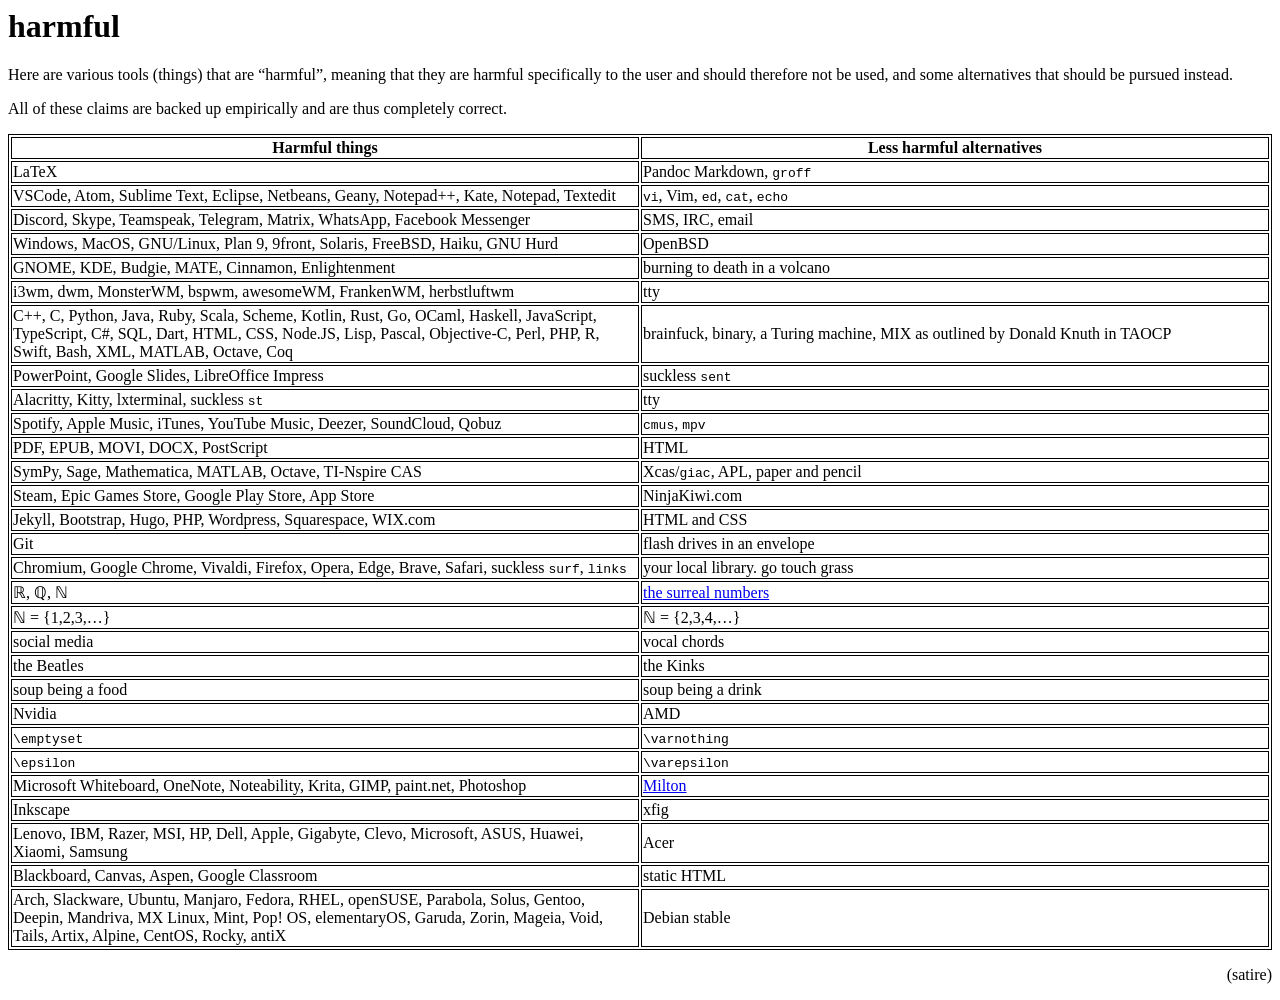
==== index.html @ 9bd18d44 "Rename harmful.html to index.html" ====
<!DOCTYPE html>
<html xmlns="http://www.w3.org/1999/xhtml" lang="" xml:lang="">
<head>
  <meta charset="utf-8" />
  <meta name="generator" content="pandoc" />
  <meta name="viewport" content="width=device-width, initial-scale=1.0, user-scalable=yes" />
  <title>harmful</title>
  <style type="text/css">
      code{white-space: pre-wrap;}
      span.smallcaps{font-variant: small-caps;}
      span.underline{text-decoration: underline;}
      div.column{display: inline-block; vertical-align: top; width: 50%;}
  </style>
  <link rel="stylesheet" href="style.css" />
</head>
<body>
<header>
<h1 class="title">harmful</h1>
</header>
<p>Here are various tools (things) that are “harmful”, meaning that they are harmful specifically to the user and should therefore not be used, and some alternatives that should be pursued instead.</p>
<p>All of these claims are backed up empirically and are thus completely correct.</p>
<table>
<colgroup>
<col style="width: 50%" />
<col style="width: 50%" />
</colgroup>
<thead>
<tr class="header">
<th>Harmful things</th>
<th>Less harmful alternatives</th>
</tr>
</thead>
<tbody>
<tr class="odd">
<td>LaTeX</td>
<td>Pandoc Markdown, <code>groff</code></td>
</tr>
<tr class="even">
<td>VSCode, Atom, Sublime Text, Eclipse, Netbeans, Geany, Notepad++, Kate, Notepad, Textedit</td>
<td><code>vi</code>, Vim, <code>ed</code>, <code>cat</code>, <code>echo</code></td>
</tr>
<tr class="odd">
<td>Discord, Skype, Teamspeak, Telegram, Matrix, WhatsApp, Facebook Messenger</td>
<td>SMS, IRC, email</td>
</tr>
<tr class="even">
<td>Windows, MacOS, GNU/Linux, Plan 9, 9front, Solaris, FreeBSD, Haiku, GNU Hurd</td>
<td>OpenBSD</td>
</tr>
<tr class="odd">
<td>GNOME, KDE, Budgie, MATE, Cinnamon, Enlightenment</td>
<td>burning to death in a volcano</td>
</tr>
<tr class="even">
<td>i3wm, dwm, MonsterWM, bspwm, awesomeWM, FrankenWM, herbstluftwm</td>
<td>tty</td>
</tr>
<tr class="odd">
<td>C++, C, Python, Java, Ruby, Scala, Scheme, Kotlin, Rust, Go, OCaml, Haskell, JavaScript, TypeScript, C#, SQL, Dart, HTML, CSS, Node.JS, Lisp, Pascal, Objective-C, Perl, PHP, R, Swift, Bash, XML, MATLAB, Octave, Coq</td>
<td>brainfuck, binary, a Turing machine, MIX as outlined by Donald Knuth in TAOCP</td>
</tr>
<tr class="even">
<td>PowerPoint, Google Slides, LibreOffice Impress</td>
<td>suckless <code>sent</code></td>
</tr>
<tr class="odd">
<td>Alacritty, Kitty, lxterminal, suckless <code>st</code></td>
<td>tty</td>
</tr>
<tr class="even">
<td>Spotify, Apple Music, iTunes, YouTube Music, Deezer, SoundCloud, Qobuz</td>
<td><code>cmus</code>, <code>mpv</code></td>
</tr>
<tr class="odd">
<td>PDF, EPUB, MOVI, DOCX, PostScript</td>
<td>HTML</td>
</tr>
<tr class="even">
<td>SymPy, Sage, Mathematica, MATLAB, Octave, TI-Nspire CAS</td>
<td>Xcas/<code>giac</code>, APL, paper and pencil</td>
</tr>
<tr class="odd">
<td>Steam, Epic Games Store, Google Play Store, App Store</td>
<td>NinjaKiwi.com</td>
</tr>
<tr class="even">
<td>Jekyll, Bootstrap, Hugo, PHP, Wordpress, Squarespace, WIX.com</td>
<td>HTML and CSS</td>
</tr>
<tr class="odd">
<td>Git</td>
<td>flash drives in an envelope</td>
</tr>
<tr class="even">
<td>Chromium, Google Chrome, Vivaldi, Firefox, Opera, Edge, Brave, Safari, suckless <code>surf</code>, <code>links</code></td>
<td>your local library. go touch grass</td>
</tr>
<tr class="odd">
<td>ℝ, ℚ, ℕ</td>
<td><a href="https://en.m.wikipedia.org/wiki/Surreal_number">the surreal numbers</a></td>
</tr>
<tr class="even">
<td>ℕ = {1,2,3,…}</td>
<td>ℕ = {2,3,4,…}</td>
</tr>
<tr class="odd">
<td>social media</td>
<td>vocal chords</td>
</tr>
<tr class="even">
<td>the Beatles</td>
<td>the Kinks</td>
</tr>
<tr class="odd">
<td>soup being a food</td>
<td>soup being a drink</td>
</tr>
<tr class="even">
<td>Nvidia</td>
<td>AMD</td>
</tr>
<tr class="odd">
<td><code>\emptyset</code></td>
<td><code>\varnothing</code></td>
</tr>
<tr class="even">
<td><code>\epsilon</code></td>
<td><code>\varepsilon</code></td>
</tr>
<tr class="odd">
<td>Microsoft Whiteboard, OneNote, Noteability, Krita, GIMP, paint.net, Photoshop</td>
<td><a href="https://www.miltonpaint.com/">Milton</a></td>
</tr>
<tr class="even">
<td>Inkscape</td>
<td>xfig</td>
</tr>
<tr class="odd">
<td>Lenovo, IBM, Razer, MSI, HP, Dell, Apple, Gigabyte, Clevo, Microsoft, ASUS, Huawei, Xiaomi, Samsung</td>
<td>Acer</td>
</tr>
<tr class="even">
<td>Blackboard, Canvas, Aspen, Google Classroom</td>
<td>static HTML</td>
</tr>
<tr class="odd">
<td>Arch, Slackware, Ubuntu, Manjaro, Fedora, RHEL, openSUSE, Parabola, Solus, Gentoo, Deepin, Mandriva, MX Linux, Mint, Pop! OS, elementaryOS, Garuda, Zorin, Mageia, Void, Tails, Artix, Alpine, CentOS, Rocky, antiX</td>
<td>Debian stable</td>
</tr>
</tbody>
</table>
<footer>
<p style="text-align:right;">
(satire)
</p>
</footer>
</body>
</html>
---- style.css ----
table, tbody, tr, thead, th, td {
	border: 1px solid black;
}

h1 {
	margin-top: 0;
}
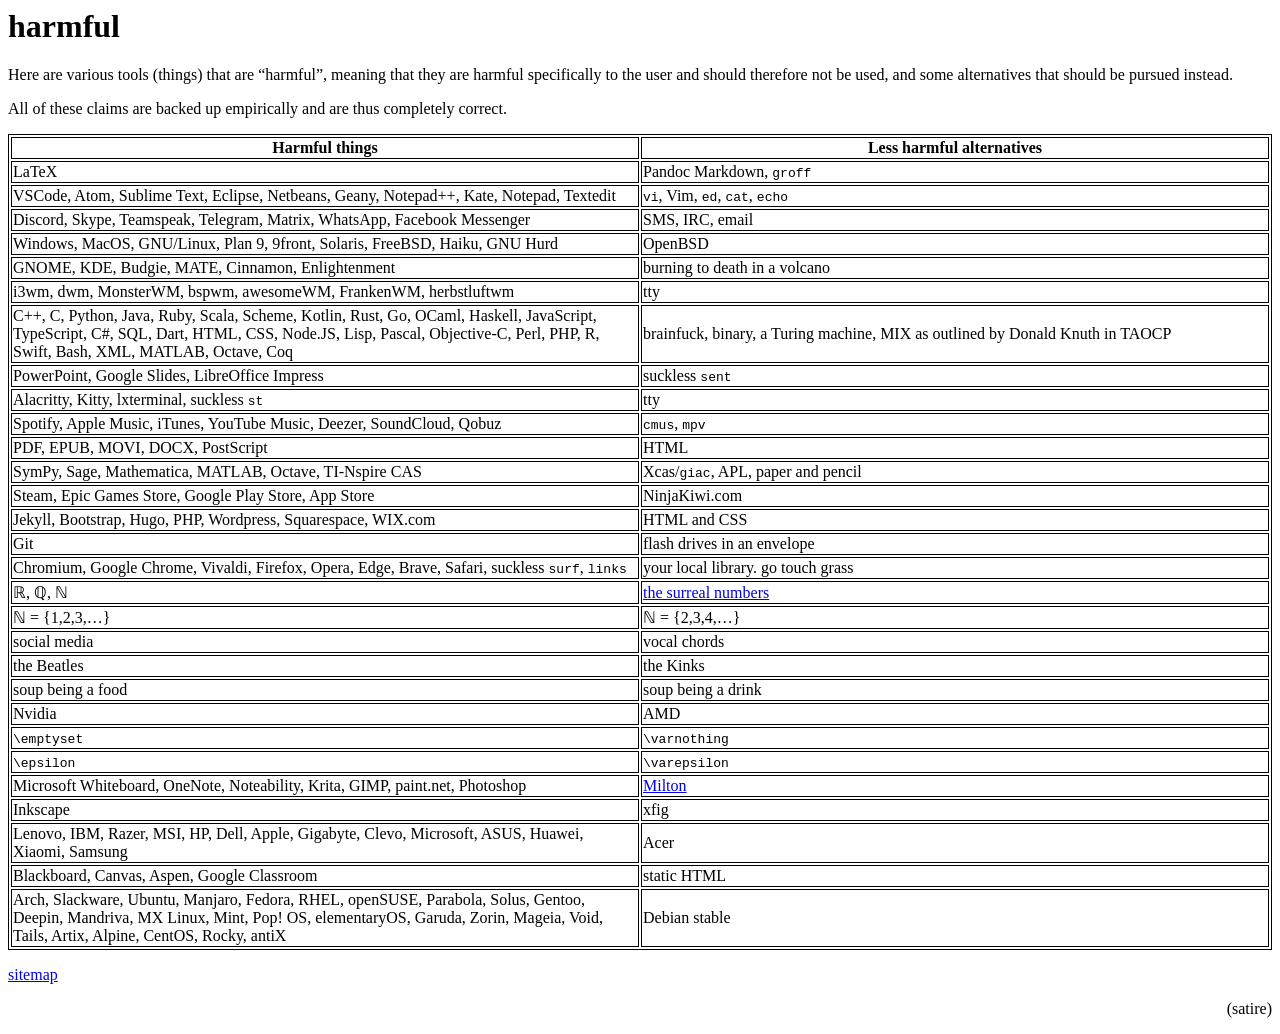
==== commit 9e94a798: "Update index.html" ====
--- a/index.html
+++ b/index.html
@@ -149,7 +149,7 @@
 </tr>
 </tbody>
 </table>
-<footer>
+  <footer><p><a href="https://benrosenberg.info/sitemap">sitemap</a> </p>
 <p style="text-align:right;">
 (satire)
 </p>
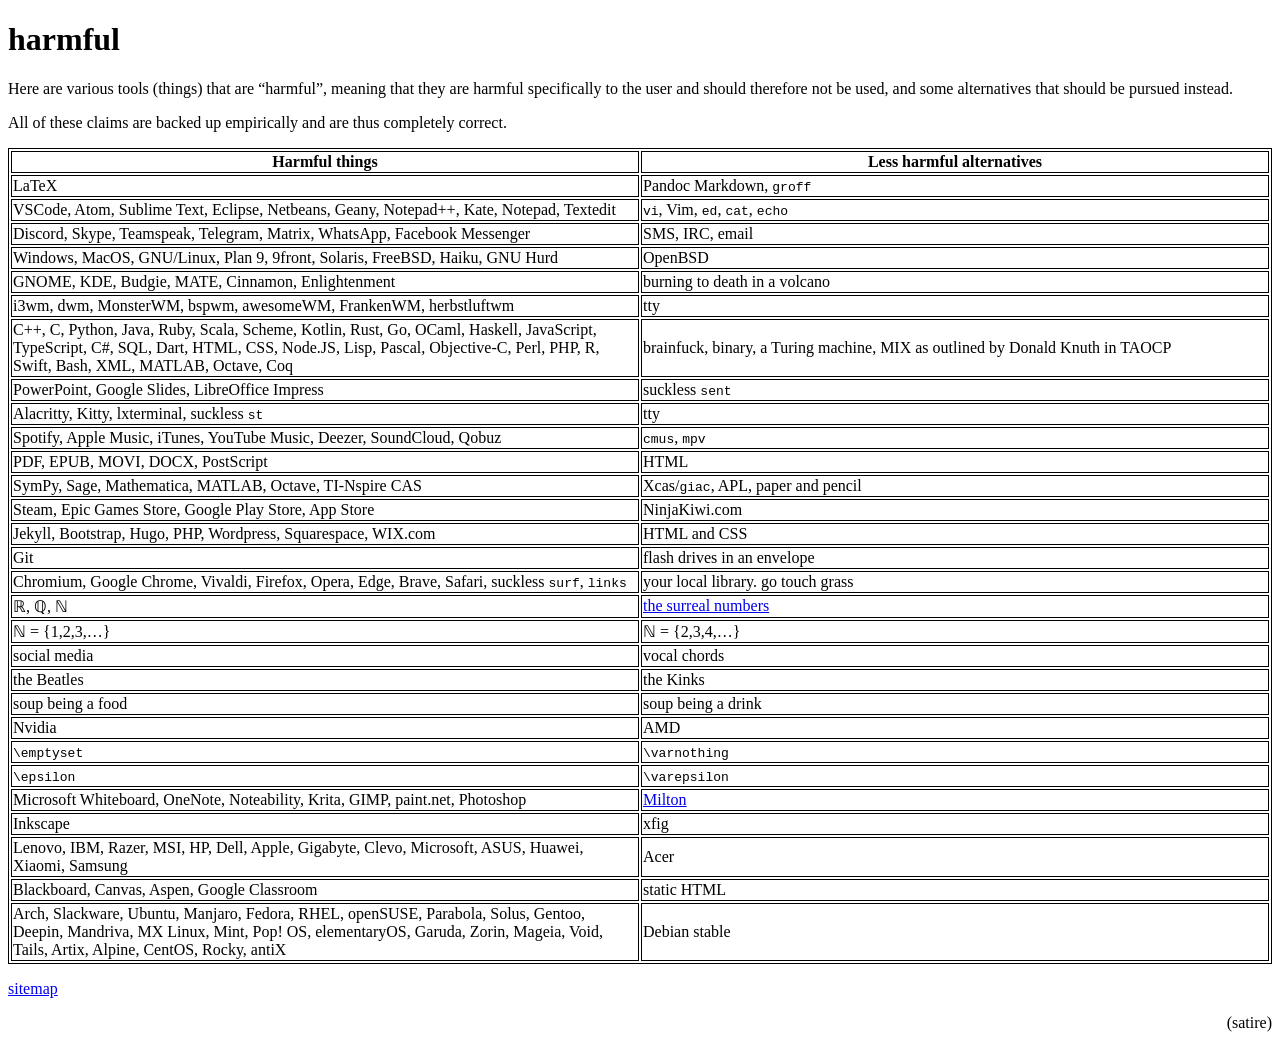
==== commit c9ce4bcc: "Update index.html" ====
--- a/index.html
+++ b/index.html
@@ -10,8 +10,11 @@
       span.smallcaps{font-variant: small-caps;}
       span.underline{text-decoration: underline;}
       div.column{display: inline-block; vertical-align: top; width: 50%;}
+      table, tbody, tr, thead, th, td {
+        border: 1px solid black;
+      }
   </style>
-  <link rel="stylesheet" href="style.css" />
+  <link rel="stylesheet" href="https://benrosenberg.info/style.css" />
 </head>
 <body>
 <header>
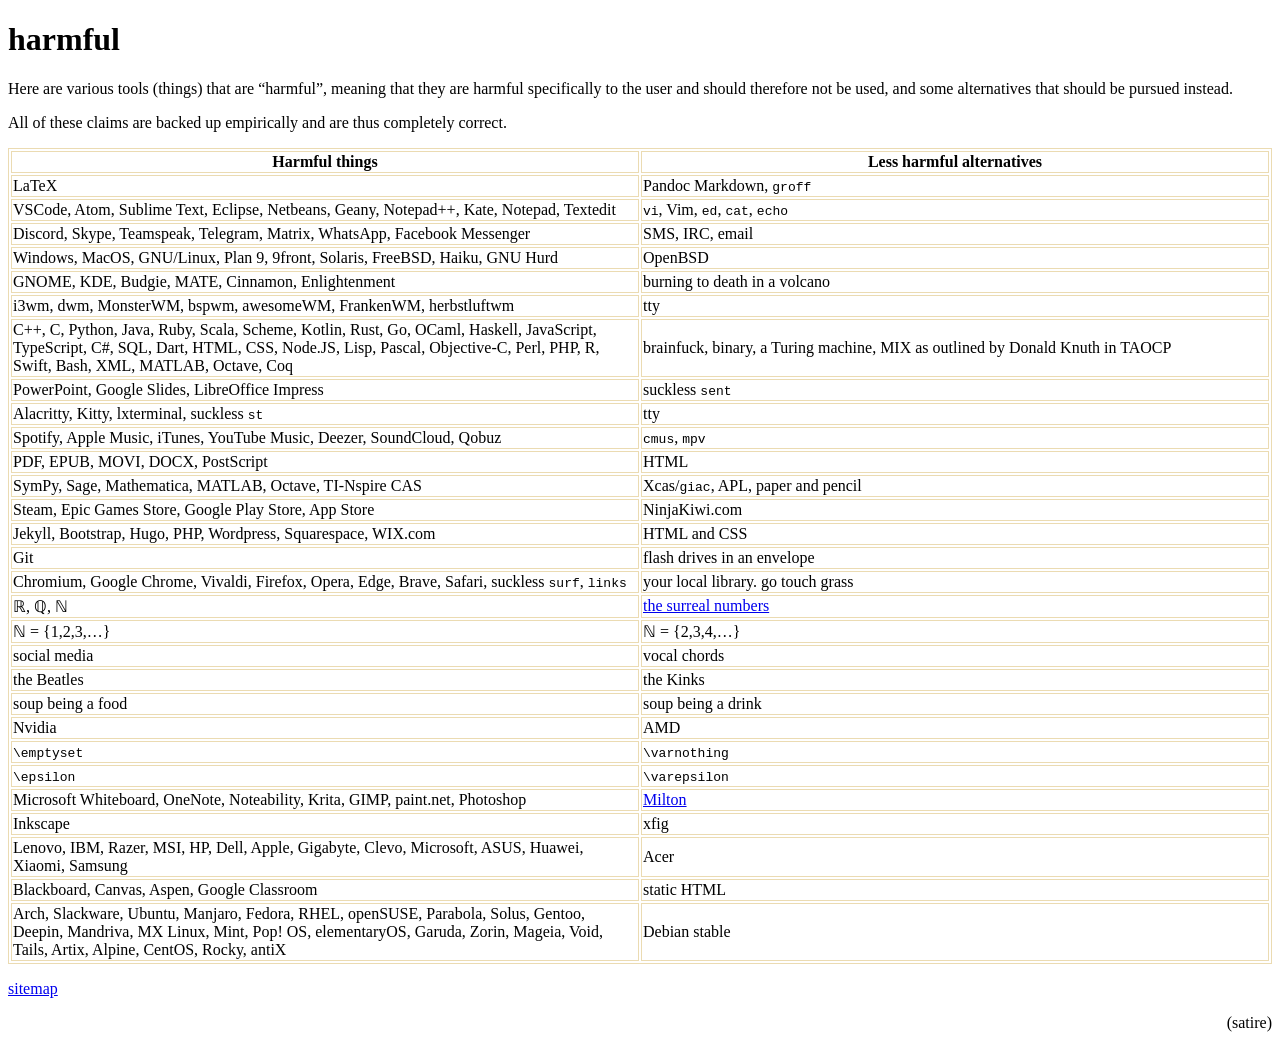
==== commit fe8dc499: "Update index.html" ====
--- a/index.html
+++ b/index.html
@@ -11,7 +11,7 @@
       span.underline{text-decoration: underline;}
       div.column{display: inline-block; vertical-align: top; width: 50%;}
       table, tbody, tr, thead, th, td {
-        border: 1px solid black;
+        border: 1px solid #ebdbb2;
       }
   </style>
   <link rel="stylesheet" href="https://benrosenberg.info/style.css" />
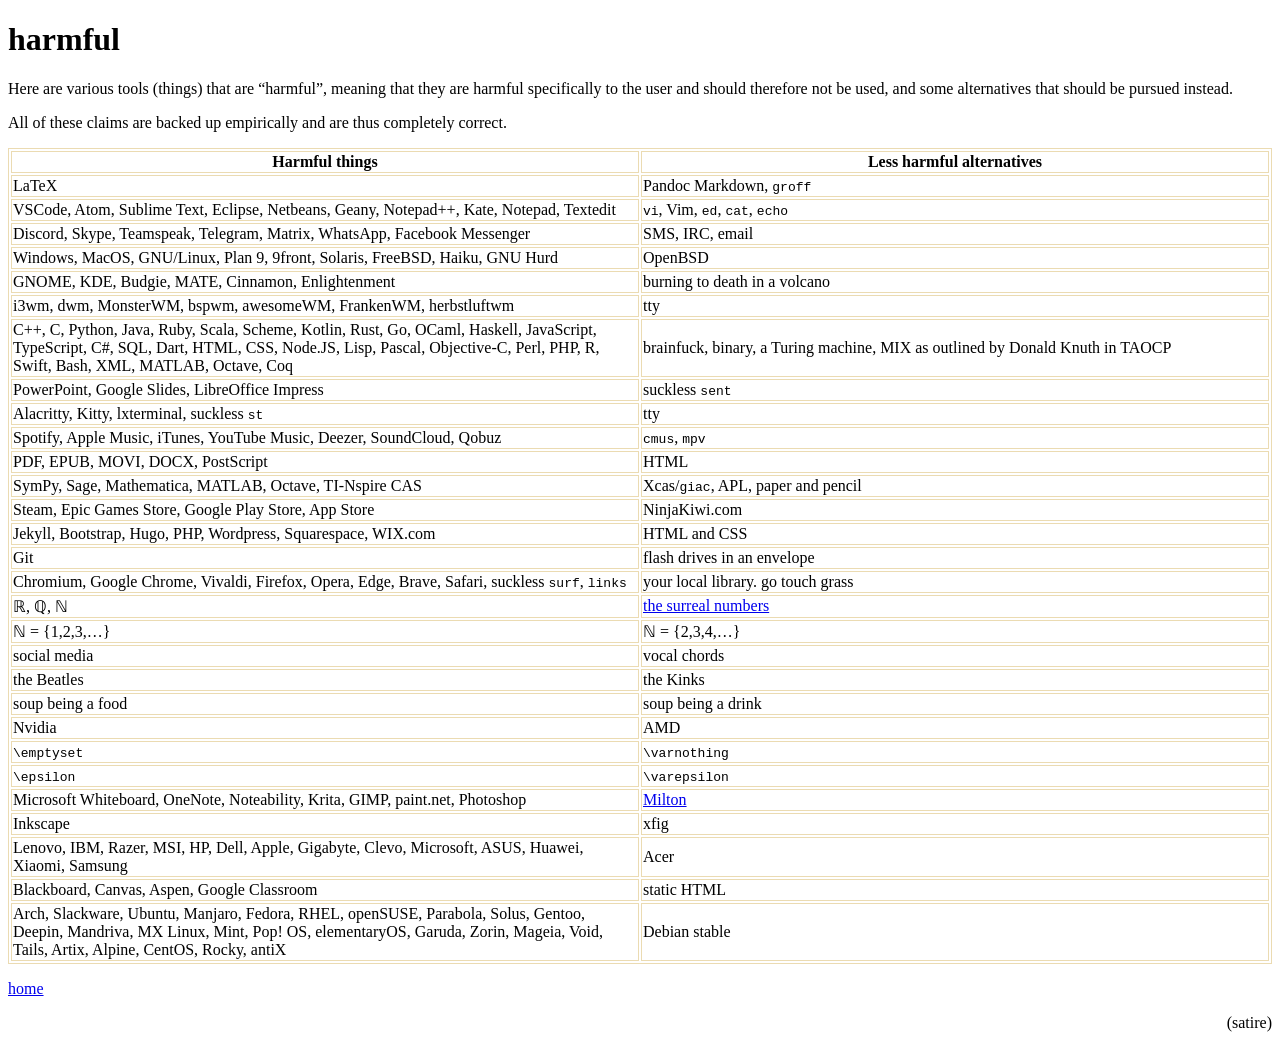
==== commit 65033da6: "Update index.html" ====
--- a/index.html
+++ b/index.html
@@ -152,7 +152,7 @@
 </tr>
 </tbody>
 </table>
-  <footer><p><a href="https://benrosenberg.info/sitemap">sitemap</a> </p>
+  <footer><p><a href="https://benrosenberg.info/">home</a> </p>
 <p style="text-align:right;">
 (satire)
 </p>
